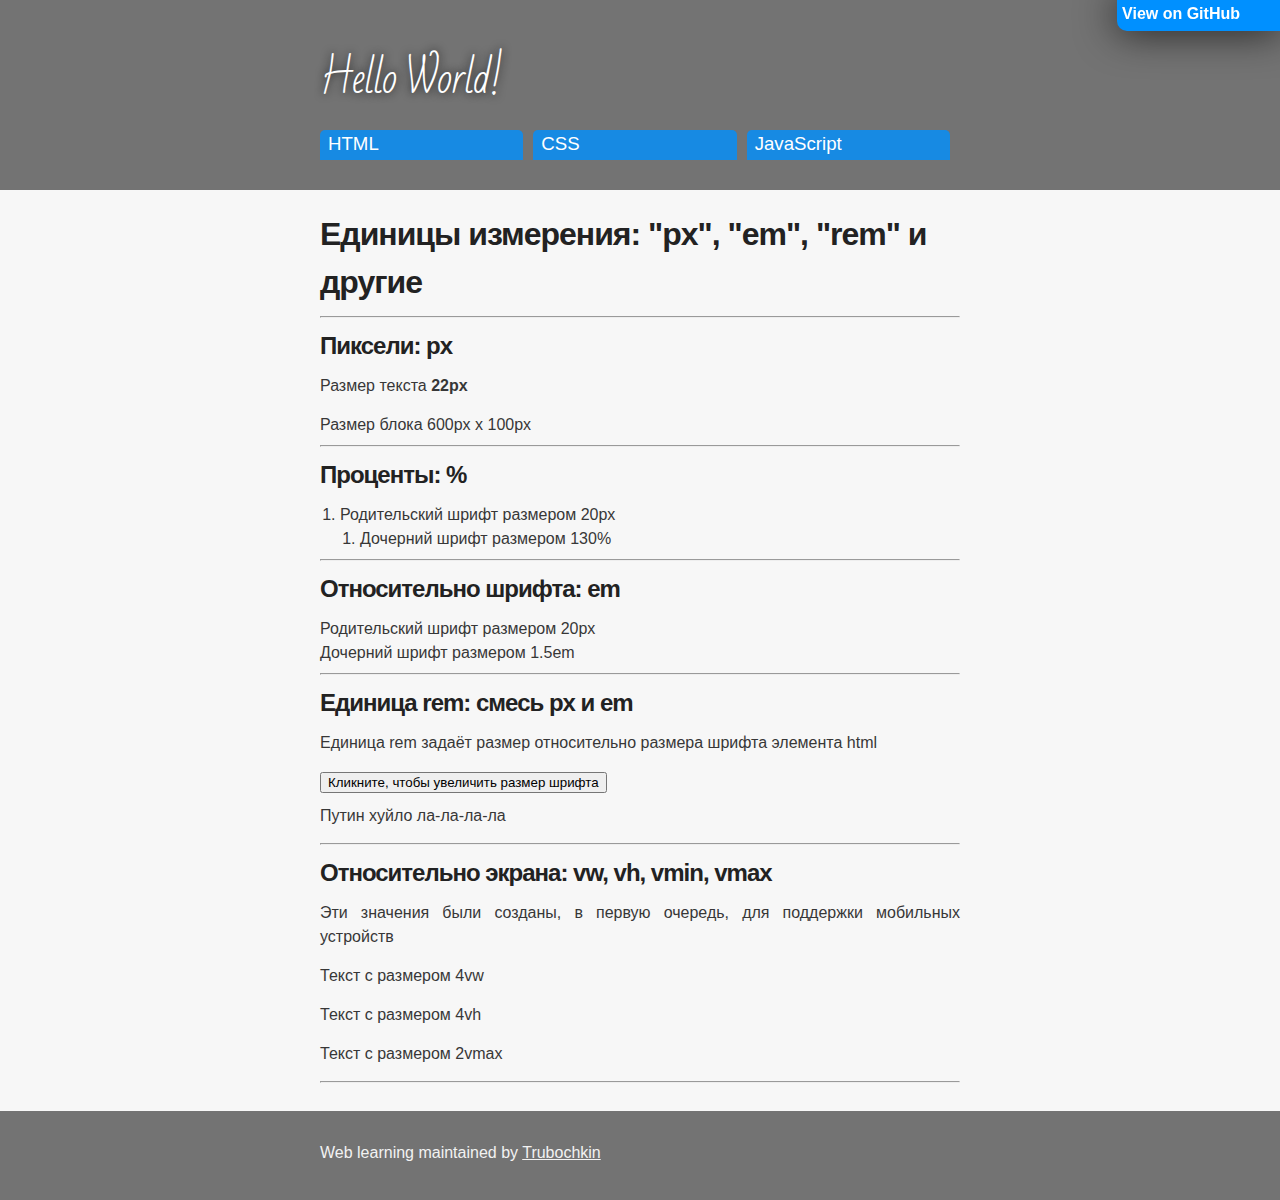
==== css_1.html @ 1b24c809 "rename page" ====
<!DOCTYPE html>
<html lang="en">

<head>
    <meta charset='utf-8'>
    <meta http-equiv="X-UA-Compatible" content="IE=edge">
    <meta name="description" content="Web-learn : Web development learning">

    <link rel="stylesheet" type="text/css" media="screen" href="webroot/css/stylesheet.css">
    <link rel="stylesheet" type="text/css" media="screen" href="webroot/css/html_css_1.css">

    <title>Единицы измерения</title>
</head>

<body>
<a id="forkme_banner" href="https://github.com/Trubochkin/web-learn">View on GitHub</a>
<!-- HEADER -->
<div id="header_wrap" class="outer">
    <header class="inner">
        <a href="index.html"><h1 id="project_title"><span>Hello World!</span></h1></a>
        <ul class="menu1">
            <li class="menu-name">HTML
                <ul class="submenu1">
                    <li><a href="#">...</a></li>
                    <li><a href="#">...</a></li>
                    <li><a href="#">...</a></li>
                    <li><a href="#">...</a></li>
                    <li><a href="#">...</a></li>
                    <li><a href="#">...</a></li>
                </ul>
            </li>
            <li class="menu-name">CSS
                <ul class="submenu1">
                    <li><a href="html_css_1.html">Единицы измерения</a></li>
                    <li><a href="#">Все значения свойства "display"</a></li>
                    <li><a href="#">...</a></li>
                    <li><a href="#">...</a></li>
                    <li><a href="#">...</a></li>
                    <li><a href="#">...</a></li>
                </ul>
            </li>
            <li class="menu-name">JavaScript
                <ul class="submenu1">
                    <li><a href="#">...</a></li>
                    <li><a href="#">...</a></li>
                    <li><a href="#">...</a></li>
                    <li><a href="#">...</a></li>
                    <li><a href="#">...</a></li>
                    <li><a href="#">...</a></li>
                </ul>
            </li>
        </ul>
    </header>
</div>

<!-- MAIN CONTENT -->
<div id="main_content_wrap" class="outer">
    <section id="main_content" class="inner">
        <h2>Единицы измерения: "px", "em", "rem" и другие</h2>
        <hr>
        <h3>Пиксели: px</h3>
            <p id="px_2">Размер текста <strong>22px</strong></p>
            <div id="px_3">Размер блока 600px x 100px</div>
        <hr>
        <h3>Проценты: %</h3>
            <ol id="percent_1">
                <li>Родительский шрифт размером 20px</li>
                <ol id="percent_1_1">
                    <li>Дочерний шрифт размером 130%</li>
                </ol>
            </ol>
        <hr>
        <h3>Относительно шрифта: em</h3>
            <div id="em_1">Родительский шрифт размером 20px </br>
                <div id="em_1_1">Дочерний шрифт размером 1.5em</div>
            </div>
        <hr>
        <h3>Единица rem: смесь px и em</h3>
            <p>Единица rem задаёт размер относительно размера шрифта элемента html</p>
            <div><button id="up">Кликните, чтобы увеличить размер шрифта</button></div>
            <p id="em_2">Путин хуйло ла-ла-ла-ла</p>
            <script>
                var html = document.documentElement;
                up.onclick = function() {
                    // при помощи JS увеличить размер шрифта html на 2px
                    html.style.fontSize = parseInt(getComputedStyle(html, '').fontSize) + 5 + 'px';
                };
            </script>
        <hr>
        <h3>Относительно экрана: vw, vh, vmin, vmax</h3>
            <p>Эти значения были созданы, в первую очередь, для поддержки мобильных устройств</p>
            <p id="vw_1">Текст с размером 4vw</p>
            <p id="vh_1">Текст с размером 4vh</p>
            <p id="vmax_1">Текст с размером 2vmax</p>
        <hr>

    </section>
</div>
<!-- FOOTER  -->
<div id="footer_wrap" class="outer">
    <footer class="inner">
        <p class="copyright">Web learning maintained by <a href="https://github.com/Trubochkin">Trubochkin</a></p>
    </footer>
</div>

</body>

</html>
---- webroot/css/stylesheet.css ----
/*******************************************************************************
Slate Theme for GitHub Pages
by Jason Costello, @jsncostello
*******************************************************************************/
/* @import url(github-light.css); */
@import url('https://fonts.googleapis.com/css?family=Bad+Script');
/*******************************************************************************
MeyerWeb Reset
*******************************************************************************/

/* http://meyerweb.com/eric/tools/css/reset/ 
   v2.0 | 20110126
   License: none (public domain)
*/

html, body, div, span, applet, object, iframe,
h1, h2, h3, h4, h5, h6, p, blockquote, pre,
a, abbr, acronym, address, big, cite, code,
del, dfn, em, img, ins, kbd, q, s, samp,
small, strike, strong, sub, sup, tt, var,
b, u, i, center,
dl, dt, dd, ol, ul, li,
fieldset, form, label, legend,
table, caption, tbody, tfoot, thead, tr, th, td,
article, aside, canvas, details, embed,
figure, figcaption, footer, header, hgroup,
menu, nav, output, ruby, section, summary,
time, mark, audio, video {
    margin: 0;
    padding: 0;
    border: 0;
    font-size: 100%;
    font: inherit;
    vertical-align: baseline;
}

/* HTML5 display-role reset for older browsers */
article, aside, details, figcaption, figure,
footer, header, hgroup, menu, nav, section {
    display: block;
}

body {
    line-height: 1;
}

ol, ul {
    list-style: none;
}

blockquote, q {
    quotes: none;
}

blockquote:before, blockquote:after,
q:before, q:after {
    content: '';
    content: none;
}

table {
    border-collapse: collapse;
    border-spacing: 0;
}

/*******************************************************************************
Theme Styles
*******************************************************************************/

body {
    /*margin: 0;*/
    /*padding: 0;*/
    /*box-sizing: border-box;*/
    color: #f2f2f2;
    background-color: #212121;
    background: url(../img/chalkboard.jpg) 100% 100% no-repeat;
    background-attachment: fixed;
    background-size: cover;
    font-size: 16px;
    font-family: Calibri, Helvetica, Arial, sans-serif;
    line-height: 1.5;
}

h1, h2, h3, h4, h5, h6 {
    margin: 10px 0;
    font-weight: 700;
    color: #222222;
    font-family: 'Lucida Grande', 'Calibri', Helvetica, Arial, sans-serif;
    letter-spacing: -1px;
}

h1 {
    font-size: 36px;
    font-weight: 700;
}

h2 {
    font-size: 32px;
}

h3 {
    font-size: 24px;
}

h4 {
    font-size: 21px;
}

h5 {
    font-size: 18px;
}

h6 {
    font-size: 16px;
}

p {
    margin: 10px 0 15px 0;
}

footer p {
    color: #f2f2f2;
}

a {
    text-decoration: none;
    color: #007edf;
    text-shadow: none;
}

a:hover, a:focus {
    text-decoration: underline;
}

footer a {
    color: #F2F2F2;
    text-decoration: underline;
}

em {
    font-style: italic;
}

strong {
    font-weight: bold;
}

img {
    position: relative;
    margin: 0 auto;
    max-width: 739px;
    padding: 5px;
    margin: 10px 0 10px 0;
    border: 1px solid #ebebeb;
    box-shadow: 0 0 5px #ebebeb;
}

p img {
    display: inline;
    margin: 0;
    padding: 0;
    vertical-align: middle;
    text-align: center;
    border: none;
}

pre, code {
    width: 100%;
    color: #222;
    background-color: #fff;
    font-family: Monaco, "Bitstream Vera Sans Mono", "Lucida Console", Terminal, monospace;
    font-size: 14px;
    border-radius: 2px;
}

pre {
    width: 100%;
    padding: 10px;
    box-shadow: 0 0 10px rgba(0, 0, 0, .1);
    overflow: auto;
}

code {
    padding: 3px;
    margin: 0 3px;
    box-shadow: 0 0 10px rgba(0, 0, 0, .1);
}

pre code {
    display: block;
    box-shadow: none;
}

blockquote {
    color: #666;
    margin-bottom: 20px;
    padding: 0 0 0 20px;
    border-left: 3px solid #bbb;
}

ul, ol, dl {
    margin: 0px;
    padding: 0px;
}


ol {
    list-style-position: inside;
    list-style: decimal;
    padding-left: 20px;
}

dl dt {
    font-weight: bold;
}

dl dd {
    padding-left: 20px;
    font-style: italic;
}

dl p {
    padding-left: 20px;
    font-style: italic;
}

table {
    border: 1px solid #373737;
    margin-bottom: 20px;
    text-align: left;
}

th {
    font-family: 'Lucida Grande', 'Helvetica Neue', Helvetica, Arial, sans-serif;
    padding: 10px;
    background: #373737;
    color: #fff;
}

td {
    padding: 10px;
    border: 1px solid #373737;
}

form {
    background: #f2f2f2;
    padding: 20px;
}

/*******************************************************************************
Full-Width Styles
*******************************************************************************/

.outer {
    position: relative;
    width: 100%;
}

.inner {
    position: relative;
    max-width: 640px;
    padding: 20px 10px;
    margin: 0 auto;

}

#forkme_banner {
    /*display: block;*/
    position: fixed;
    top: 0px;
    right: 0px;
    z-index: 1;
    padding: 2px 40px 5px 5px;
    color: #fff;
    background: url('../img/blacktocat.png') #0090ff no-repeat 98% 50%;
    font-weight: 700;
    box-shadow: 0 0 40px rgba(0, 0, 0, .8);
    border-bottom-left-radius: 10px;
    /*  border-bottom-right-radius: 10px;*/
}

#forkme_banner:hover {
    display: block;
    position: fixed;
    top: 0px;
    right: 0px;
    z-index: 10;
    padding: 2px 40px 5px 5px;
    color: #fff;
    background: url('../img/blacktocat.png') #3FBFFF no-repeat 98% 50%;
    font-weight: 700;
    box-shadow: 0 0 40px rgba(255, 246, 86, .8);
    border-bottom-left-radius: 10px;
    /*  border-bottom-right-radius: 10px;*/
}

#header_wrap {
    background: rgba(21, 21, 21, 0.6);
    color: #f2f2f2;
}

#header_wrap .inner {
    padding: 50px 20px 30px 20px;
}

#header_wrap .inner > a {
    text-decoration: none;
}

#project_title{
    display: inline-block;
    font-family: 'Bad Script', cursive;
    margin: 0;
    padding-bottom: 20px;
    color: #fff;
    font-size: 30pt;
    font-weight: 200;
    text-shadow: #111 0px 0px 10px;
}

#project_title:hover{
    font-family: 'Bad Script', cursive;
    margin: 0;
    color: #fff;
    font-size: 30pt;
    font-weight: 200;
    text-shadow: #ff2 0px 0px 10px;
}


/********** START Style header menu **********/
ul.menu1 {
    display: flex;
    list-style: none;
    cursor: pointer;
    flex-wrap: nowrap;
}

ul.menu1 > li{
    display: flex;
    float: left;
    position: relative;
    margin-right: 10px;
    padding-left: 8px;
    padding-right: 8px;
    flex-basis: 100%;
    height: 30px;
    font-size: 14pt;
    align-content: center;
    color: white;
    border-top-left-radius: 5px;
    border-top-right-radius: 5px;
    background-color: rgba(0, 144, 255, 0.8);
    text-decoration: none;
}


ul.menu1 > li:hover {
    background-color: rgba(0, 20, 255, 0.8);
}


ul.submenu1 {
    display: none;
    position: absolute;
    width: 100%;
    top: 30px;
    left: 0;
    z-index: 1;
}
ul.submenu1 > li {
    display: flex;
}
ul.submenu1 > li > a {
    display: flex;
    padding: 5px 10px 5px 10px;
    border: solid;
    border-width: 1px;
    border-color: #000adf;
    width: 100%;
    color: white;
    line-height: 18px;
    background-color: rgba(0, 144, 255, 1);
    text-decoration: none;
}
ul.submenu1 > li > a:hover {
    background-color: rgb(193, 206, 255);
    color: black;
}

ul.menu1 > li:hover > ul.submenu1 {
    display: flex;
    flex-direction: column;
}

/********** END Style header menu **********/


#project_tagline {
    color: #fff;
    font-size: 24px;
    font-weight: 300;
    background: none;
    text-shadow: #111 0px 0px 10px;
}

#main_content_wrap {
    background: rgba(242, 242, 242, 0.6);
    color: #373737;
}

#main_content {
    padding-top: 10px;
}
#main_content p {
    text-align: justify;
}

#footer_wrap {
    position: absolute;
    background: rgba(21, 21, 21, 0.6);
}

#test {
    border: 4px solid #212121;
    margin: 0px;
    padding: 0px;
}

#test li {
    display: inline-block;
    list-style: none;
    border: solid #007edf;
    width: 140px;
    vertical-align: top;
}

/*******************************************************************************
Small Device Styles
*******************************************************************************/

@media screen and (max-width: 480px) {
    body {
        font-size: 14px;
    }

    .inner {
        min-width: 320px;
        max-width: 480px;
    }

    #project_title {
        font-size: 30pt;
    }

    h1 {
        font-size: 28px;
    }

    h2 {
        font-size: 24px;
    }

    h3 {
        font-size: 21px;
    }

    h4 {
        font-size: 18px;
    }

    h5 {
        font-size: 14px;
    }

    h6 {
        font-size: 12px;
    }

    code, pre {
        min-width: 320px;
        max-width: 480px;
        font-size: 11px;
    }

}
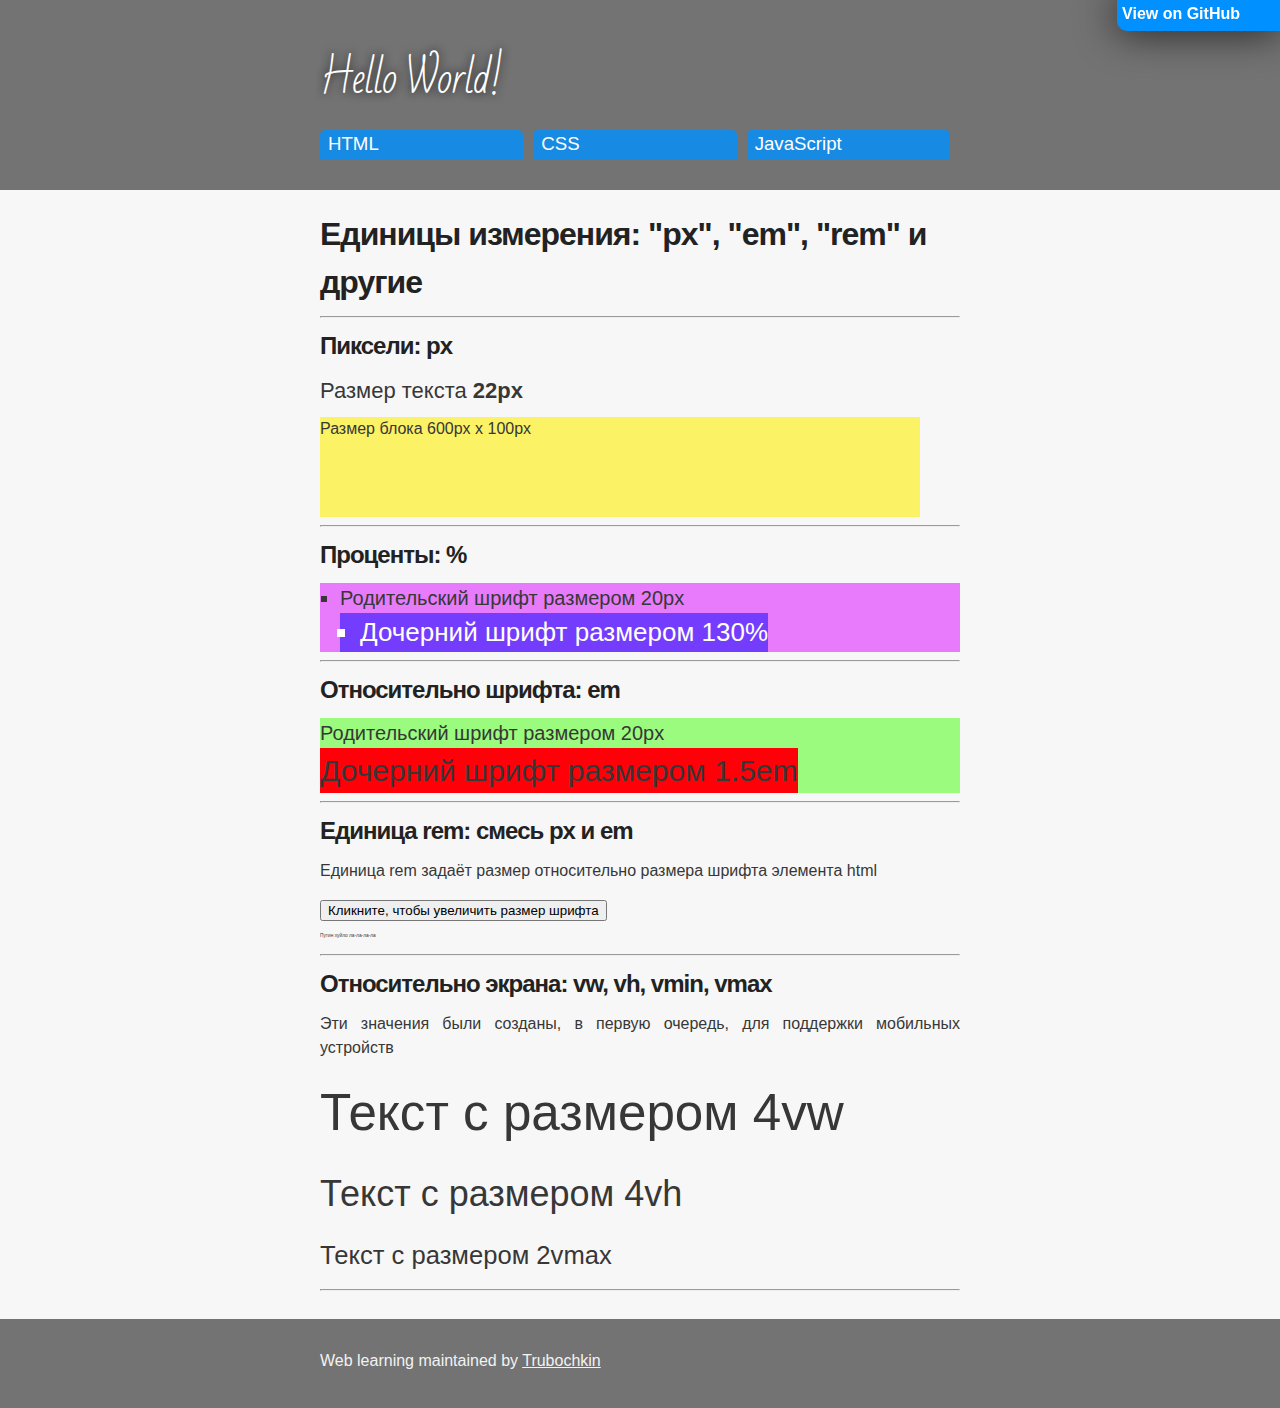
==== commit 90df7258: "rename page" ====
--- a/css_1.html
+++ b/css_1.html
@@ -7,7 +7,7 @@
     <meta name="description" content="Web-learn : Web development learning">
 
     <link rel="stylesheet" type="text/css" media="screen" href="webroot/css/stylesheet.css">
-    <link rel="stylesheet" type="text/css" media="screen" href="webroot/css/html_css_1.css">
+    <link rel="stylesheet" type="text/css" media="screen" href="webroot/css/css_1.css">
 
     <title>Единицы измерения</title>
 </head>
@@ -31,7 +31,7 @@
             </li>
             <li class="menu-name">CSS
                 <ul class="submenu1">
-                    <li><a href="html_css_1.html">Единицы измерения</a></li>
+                    <li><a href="css_1.html">Единицы измерения</a></li>
                     <li><a href="#">Все значения свойства "display"</a></li>
                     <li><a href="#">...</a></li>
                     <li><a href="#">...</a></li>
--- a/webroot/css/css_1.css
+++ b/webroot/css/css_1.css
@@ -0,0 +1,56 @@
+#px_1 {
+    font-size: 20px;
+}
+
+#px_2 {
+    font-size: 22px;
+    margin-bottom: 10px;
+}
+
+div #px_3 {
+    background-color: rgba(255, 239, 23, 0.65);
+    width: 600px;
+    height: 100px;
+}
+
+#percent_1 {
+    display: block;
+    background-color: rgba(216, 0, 255, 0.5);
+    font-size: 20px;
+    list-style: square;
+}
+
+#percent_1_1 {
+    display: inline-block;
+    background-color: rgba(2, 0, 255, 0.5);
+    color: white;
+    font-size: 130%;
+    list-style: square;
+}
+
+div #em_1 {
+    background-color: rgba(62, 255, 6, 0.5);
+    font-size: 20px;
+}
+div #em_1_1 {
+    display: inline-block;
+    background-color: rgba(255, 0, 8, 1);
+    font-size: 1.5em;
+}
+
+#em_2{
+    list-style: circle;
+    font-size: 0.3rem;
+}
+
+#vw_1 {
+    font-size: 4vw;
+}
+
+#vh_1 {
+    font-size: 4vh;
+}
+
+#vmax_1 {
+    font-size: 2vmax;
+}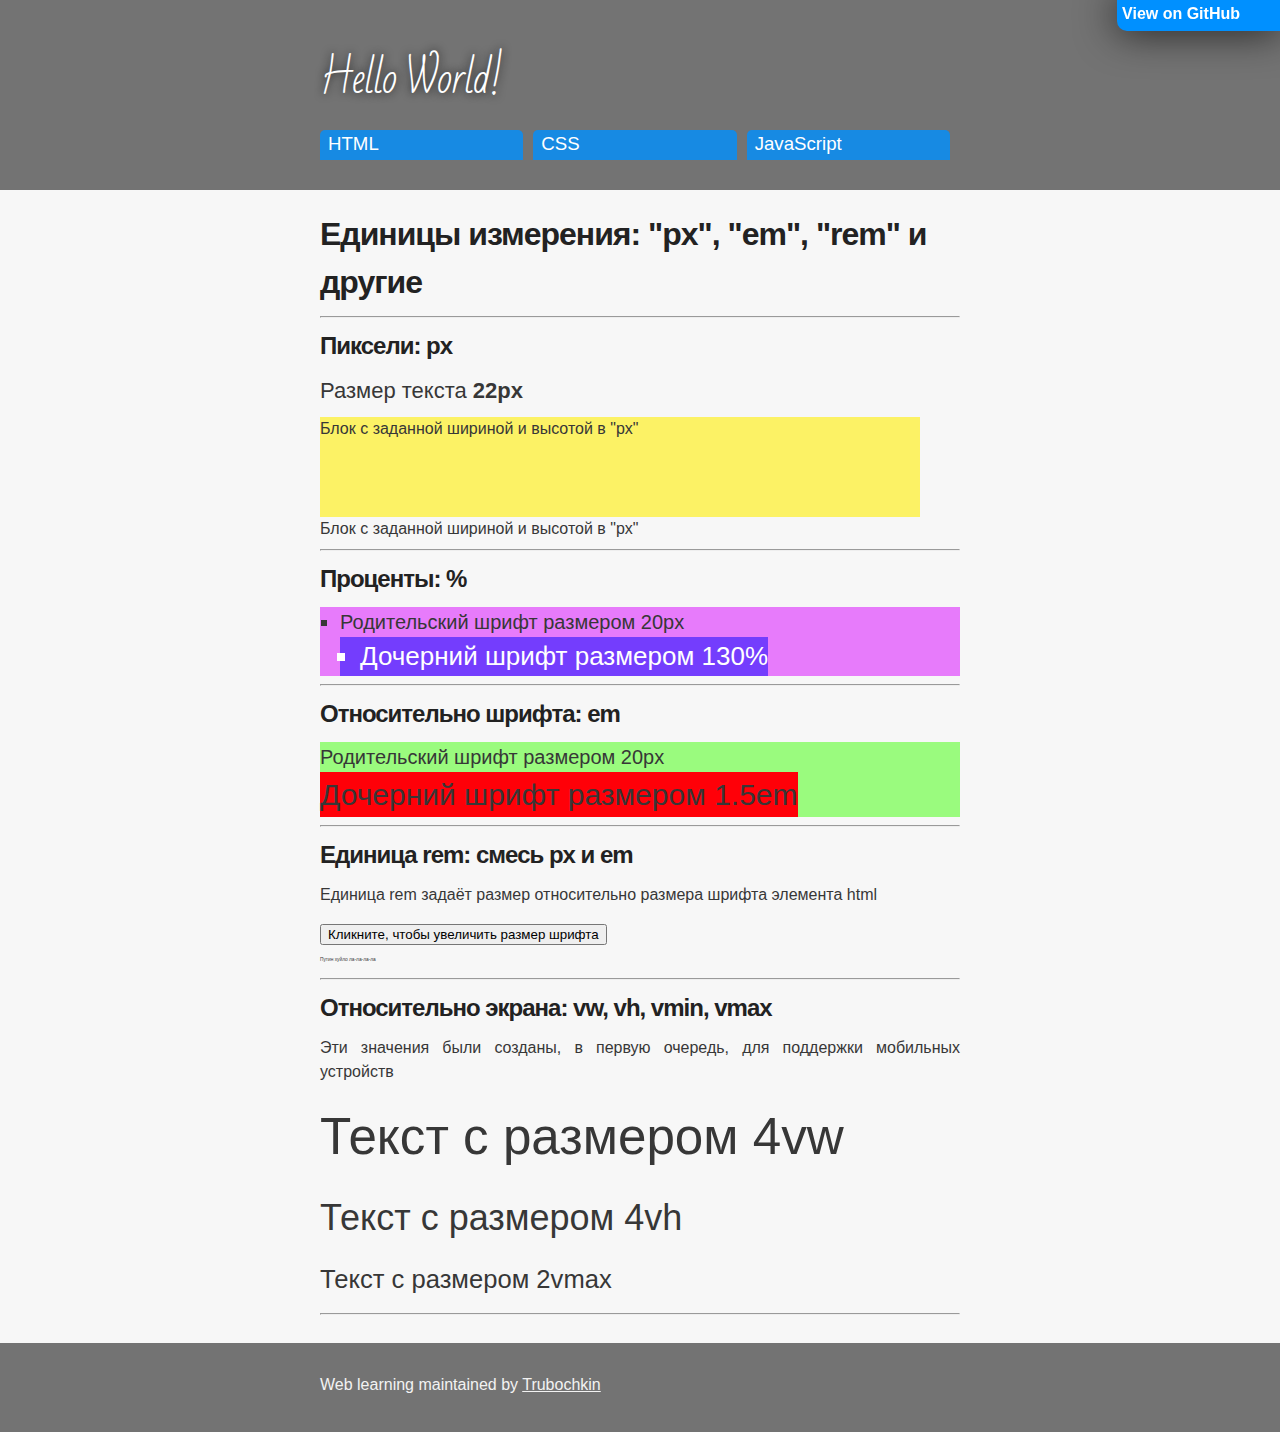
==== commit 0184ee58: "delete space between div blocks" ====
--- a/css_1.html
+++ b/css_1.html
@@ -60,7 +60,8 @@
         <hr>
         <h3>Пиксели: px</h3>
             <p id="px_2">Размер текста <strong>22px</strong></p>
-            <div id="px_3">Размер блока 600px x 100px</div>
+            <div id="px_3">Блок с заданной шириной и высотой в "px"</div><!--
+         --><div id="px_4">Блок с заданной шириной и высотой в "px"</div>
         <hr>
         <h3>Проценты: %</h3>
             <ol id="percent_1">
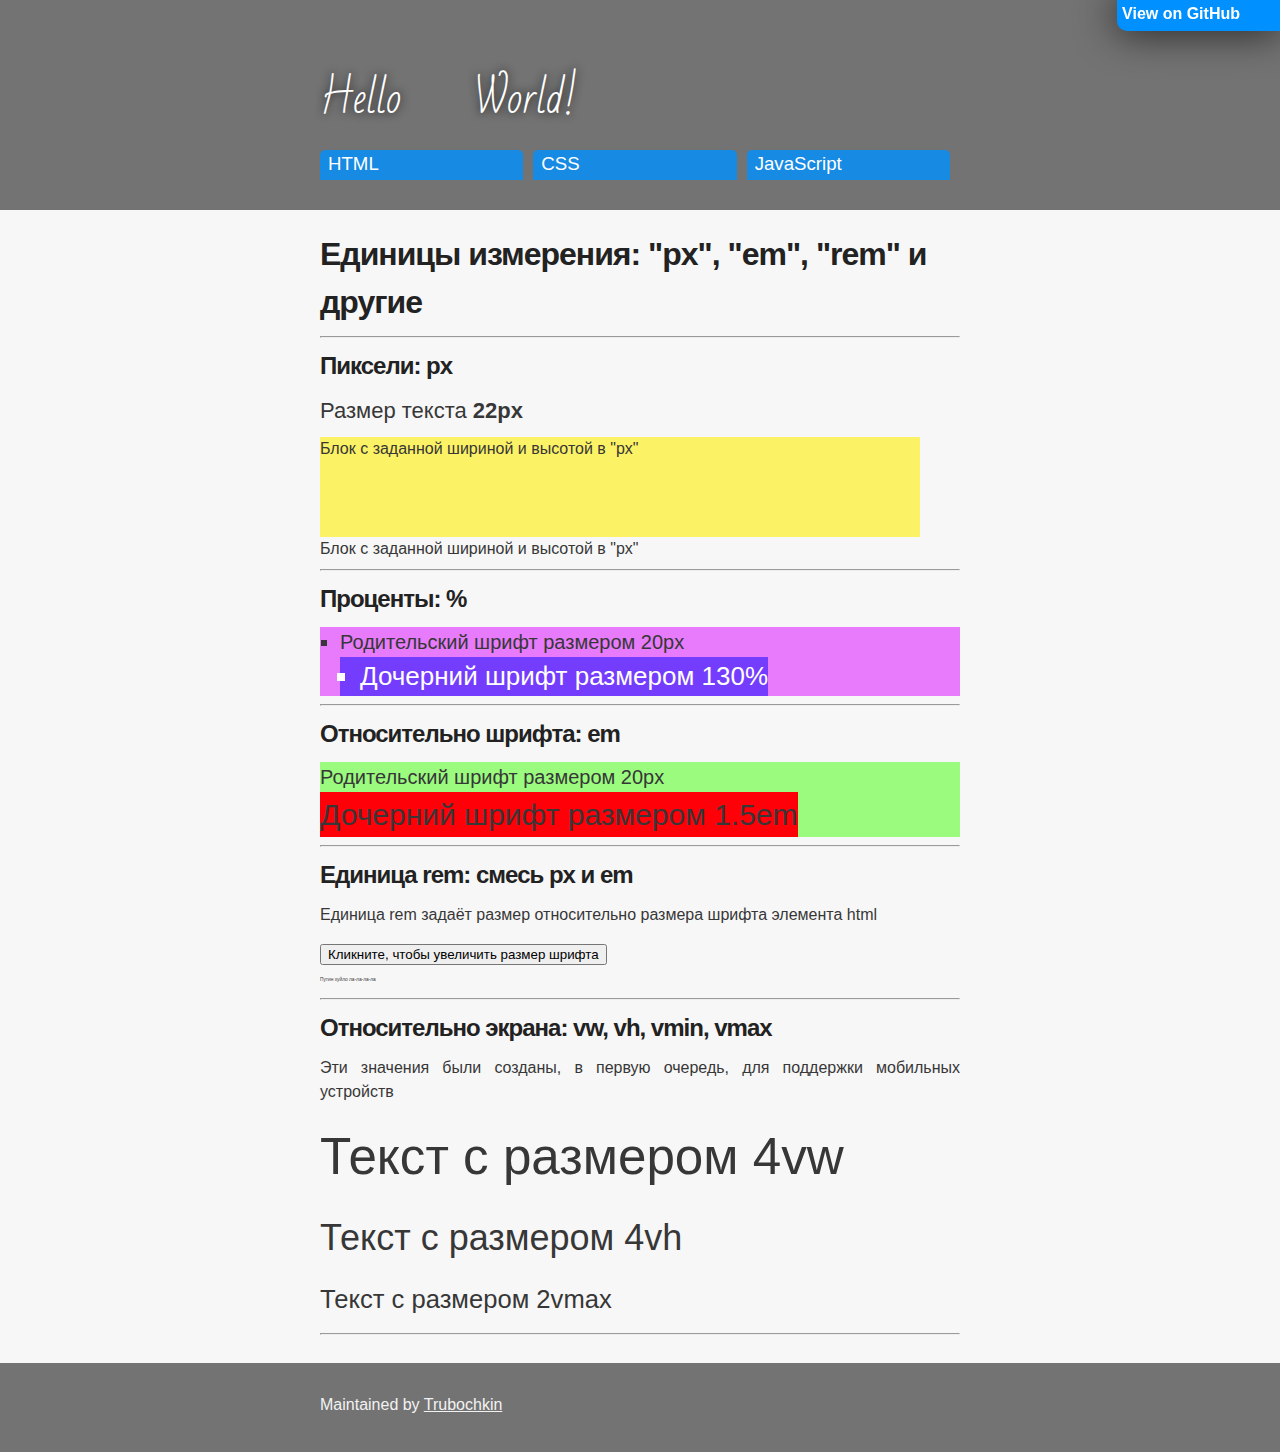
==== commit 5b46e34c: "Merge https://github.com/Trubochkin/web-test into gh-pages" ====
--- a/css_1.html
+++ b/css_1.html
@@ -17,7 +17,7 @@
 <!-- HEADER -->
 <div id="header_wrap" class="outer">
     <header class="inner">
-        <a href="index.html"><h1 id="project_title"><span>Hello World!</span></h1></a>
+        <a href="index.html"><div id="project_title">Hello<div>fucking</div>World!</div></a>
         <ul class="menu1">
             <li class="menu-name">HTML
                 <ul class="submenu1">
@@ -100,10 +100,10 @@
 <!-- FOOTER  -->
 <div id="footer_wrap" class="outer">
     <footer class="inner">
-        <p class="copyright">Web learning maintained by <a href="https://github.com/Trubochkin">Trubochkin</a></p>
+        <p class="copyright">Maintained by <a href="https://github.com/Trubochkin">Trubochkin</a></p>
     </footer>
 </div>
 
 </body>
 
-</html>+</html>
--- a/webroot/css/stylesheet.css
+++ b/webroot/css/stylesheet.css
@@ -307,10 +307,10 @@
     text-decoration: none;
 }
 
-#project_title{
+#project_title {
     display: inline-block;
     font-family: 'Bad Script', cursive;
-    margin: 0;
+    margin-top: 20px;
     padding-bottom: 20px;
     color: #fff;
     font-size: 30pt;
@@ -318,9 +318,86 @@
     text-shadow: #111 0px 0px 10px;
 }
 
+
+#project_title div{
+    display: inline-block;
+    background-color: rgb(186, 4, 102);
+    font-family: Arial, cursive;
+    font-size: 0.5em;
+    border-radius: 5px;
+    padding: 0 5px;
+    margin-right: -10px;
+    margin-left: 10px;
+    box-shadow: rgba(147, 102, 76, 0.71) 0px -4px 10px;
+
+    /*transform-origin: 0 0 0;*/
+    transform: rotate(0deg) translateY(-500%);
+    animation-fill-mode: forwards;
+    animation-name: fuckBom;
+    animation-delay: 1s;
+    animation-duration: 0.5s;
+    animation-timing-function: linear;
+}
+
+@keyframes fuckBom {
+    0% {
+        transform: rotate(0deg) translateY(-500%);
+    }
+    70% {
+
+        transform: rotate(0deg) translateY(-170%);
+    }
+    100% {
+        transform-origin: 100% 0%;
+        transform:  rotate(-30deg) translateY(-140%);
+    }
+}
+
+img#kal{
+    /*display: inline-block;*/
+    float: right;
+    z-index: 1;
+    border: none;
+    margin: 0px;
+    padding: 0px;
+    box-shadow: none;
+    height: 50px;
+    right: -160px;
+    top: -150px;
+    animation-name: kalAni;
+    animation-fill-mode: forwards;
+    animation-delay: 2s;
+    animation-duration: 2s;
+    animation-timing-function: linear;
+}
+
+@keyframes kalAni {
+    0% {
+        right: 145px;
+        top: -150px;
+    }
+    20% {
+        right: 145px;
+        top: -60px;
+    }
+    40% {
+        right: 145px;
+        top: -60px;
+    }
+    100% {
+        right: 185px;
+        top: -45px;
+        transform-origin: 100% 100%;
+        transform:  rotate(-30deg);
+    }
+
+}
+
+
+
+
 #project_title:hover{
     font-family: 'Bad Script', cursive;
-    margin: 0;
     color: #fff;
     font-size: 30pt;
     font-weight: 200;
